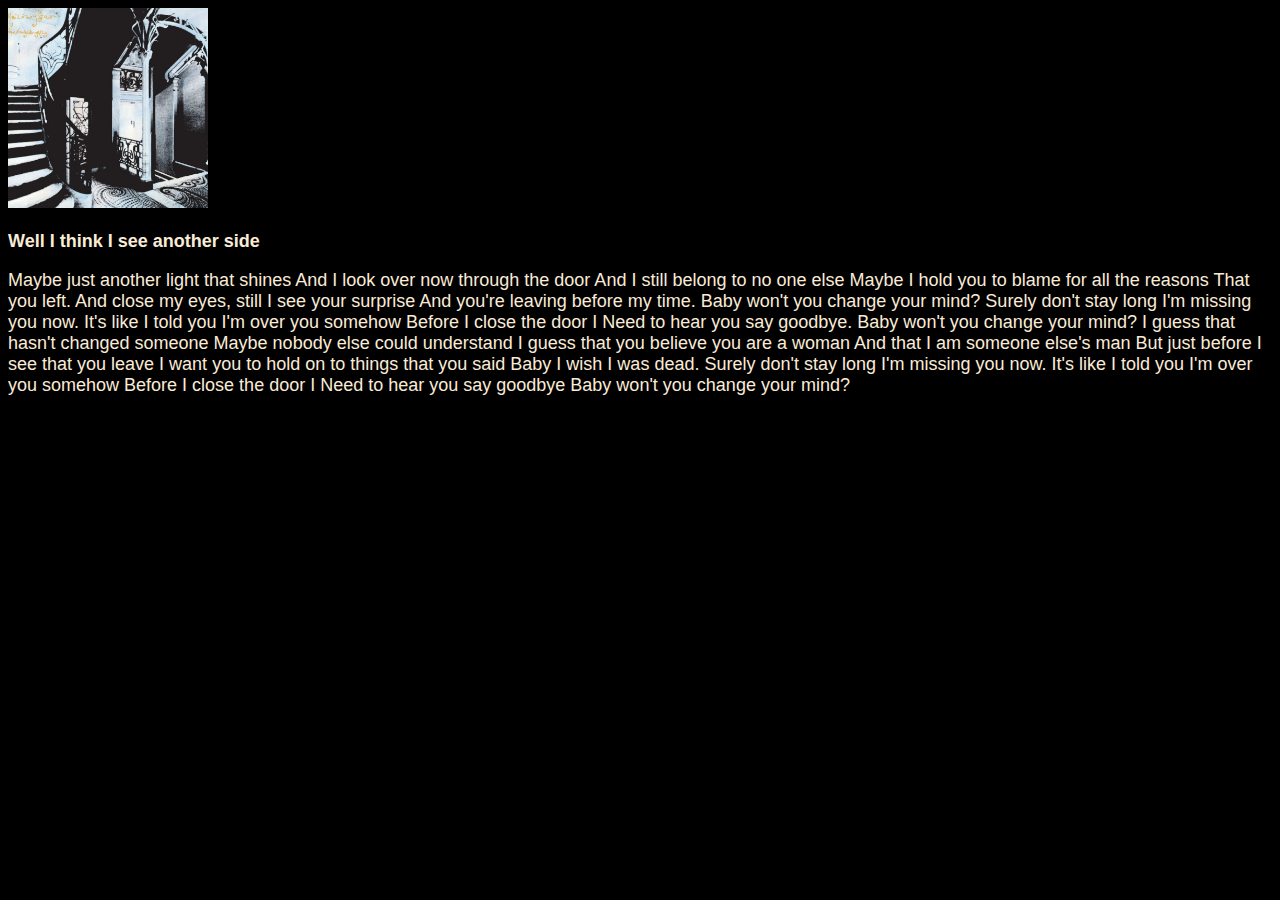
==== pages/halah.html @ 460297b8 "This is the website 2.0 all new update, everything has changed, everything. atrbhPC commit." ====
<!DOCTYPE html>
<html lang="en">
<head>
    <meta charset="UTF-8">
    <meta name="viewport" content="width=device-width, initial-scale=1.0">
    <title>Halah</title>
    <style>
        * {
        color: antiquewhite;
        font-family: Arial, sans-serif;
        font-size: large;
        background: #000;
            }

    </style>


</head>
<body>

    <a href="https://open.spotify.com/track/6JuEshIRliNXRU1LXctRjZ?si=f29ac64c7b534c57" target="_blank">
        <img src="../Images/halah.png" height="200" width="200">
    </a>
    <p> </p>


    <h1> Well I think I see another side </h1>
    <p> 
        Maybe just another light that shines
        And I look over now through the door
        And I still belong to no one else
        Maybe I hold you to blame for all the reasons
        That you left.
        And close my eyes, still I see your surprise
        And you're leaving before my time.
        Baby won't you change your mind?
        Surely don't stay long I'm missing you now.
            It's like I told you I'm over you somehow
            Before I close the door I
            Need to hear you say goodbye.
            Baby won't you change your mind?
        I guess that hasn't changed someone
        Maybe nobody else could understand
        I guess that you believe you are a woman
        And that I am someone else's man
        But just before I see that you leave
        I want you to hold on to things that you said
        Baby I wish I was dead.
        Surely don't stay long I'm missing you now.
        It's like I told you I'm over you somehow
        Before I close the door I
        Need to hear you say goodbye
        Baby won't you change your mind? 
    </p>

    

        
</body>



</html>
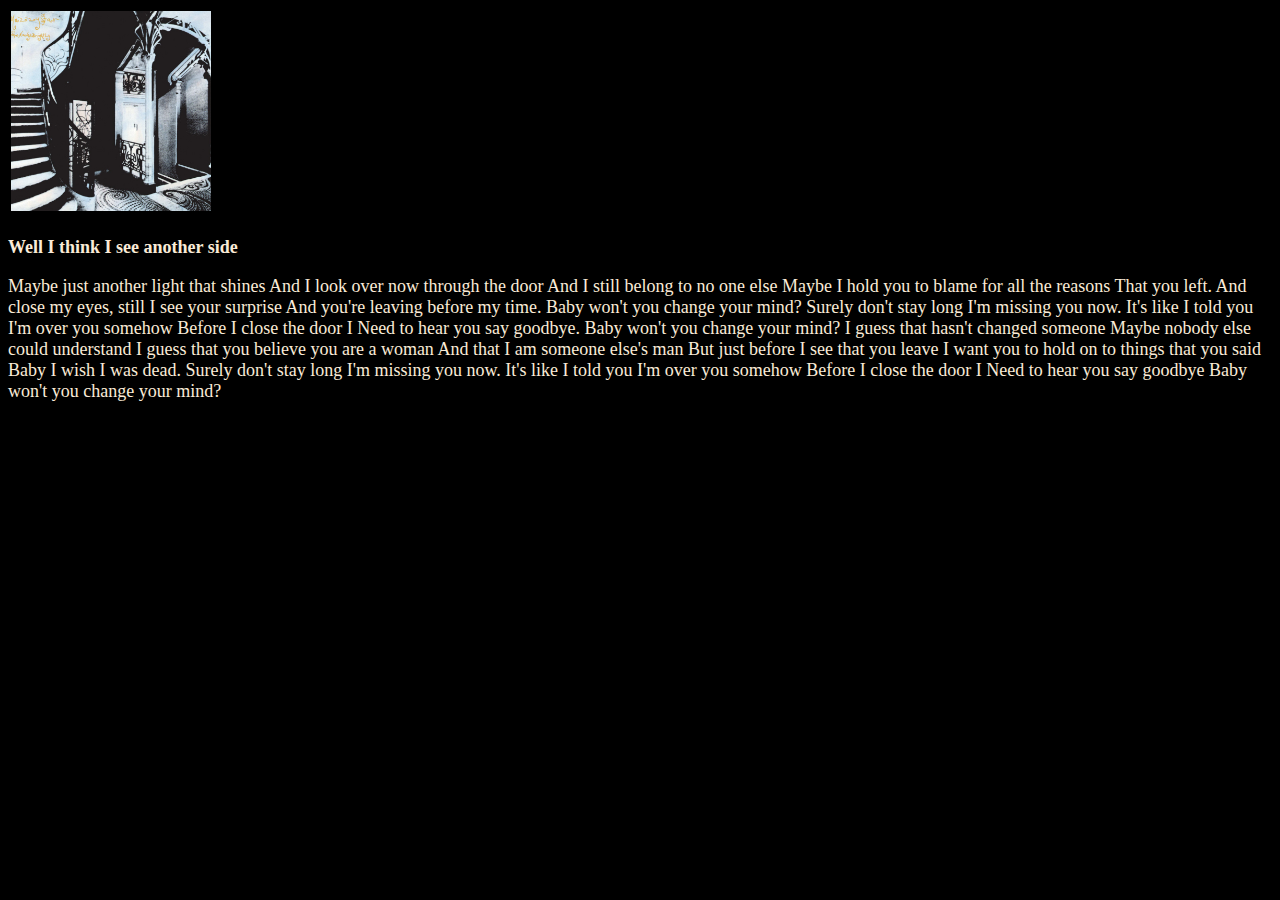
==== commit 38bf41e9: "This commit is for style, classes" ====
--- a/pages/halah.html
+++ b/pages/halah.html
@@ -4,22 +4,14 @@
     <meta charset="UTF-8">
     <meta name="viewport" content="width=device-width, initial-scale=1.0">
     <title>Halah</title>
-    <style>
-        * {
-        color: antiquewhite;
-        font-family: Arial, sans-serif;
-        font-size: large;
-        background: #000;
-            }
-
-    </style>
+    <link rel="stylesheet" href="../styles.css">
+</head>
 
 
-</head>
-<body>
+<body id="halah-page">
 
     <a href="https://open.spotify.com/track/6JuEshIRliNXRU1LXctRjZ?si=f29ac64c7b534c57" target="_blank">
-        <img src="../Images/halah.png" height="200" width="200">
+        <img src="../Images/halah.png" height="200" width="200" id="halah-img">
     </a>
     <p> </p>
 
--- a/styles.css
+++ b/styles.css
@@ -0,0 +1,38 @@
+*{
+    background-color: black;
+}
+
+h1,h2{
+    font-family:fantasy;
+    color: darkgray;
+}
+
+/* effect for the clickable images, to give borders
+applied for the elements that are named class=".clickable-image"  */
+    .clickable-image {
+        border: 3px solid transparent; /* Initially transparent border */
+        transition: border-color 0.3s;
+    }
+
+    .clickable-image:hover {
+    border-color: red; /* Change border color to red on hover */
+    }
+
+
+/* this is a style applied to only a single page, 
+this page has an ID given to it, and the css sheet is linked in the page header */
+    #halah-page * {
+        color: antiquewhite;
+        font-family:fantasy;
+        font-size: large;
+        background: #000;
+            }
+    
+            /* this is to apply the hover affect on the halah page */
+        #halah-img { 
+        border: 3px solid transparent; /* Initially transparent border */
+        transition: border-color 0.3s;
+        }
+        #halah-img:hover {
+            border-color:bisque; /* Change border color to red on hover */
+            }
